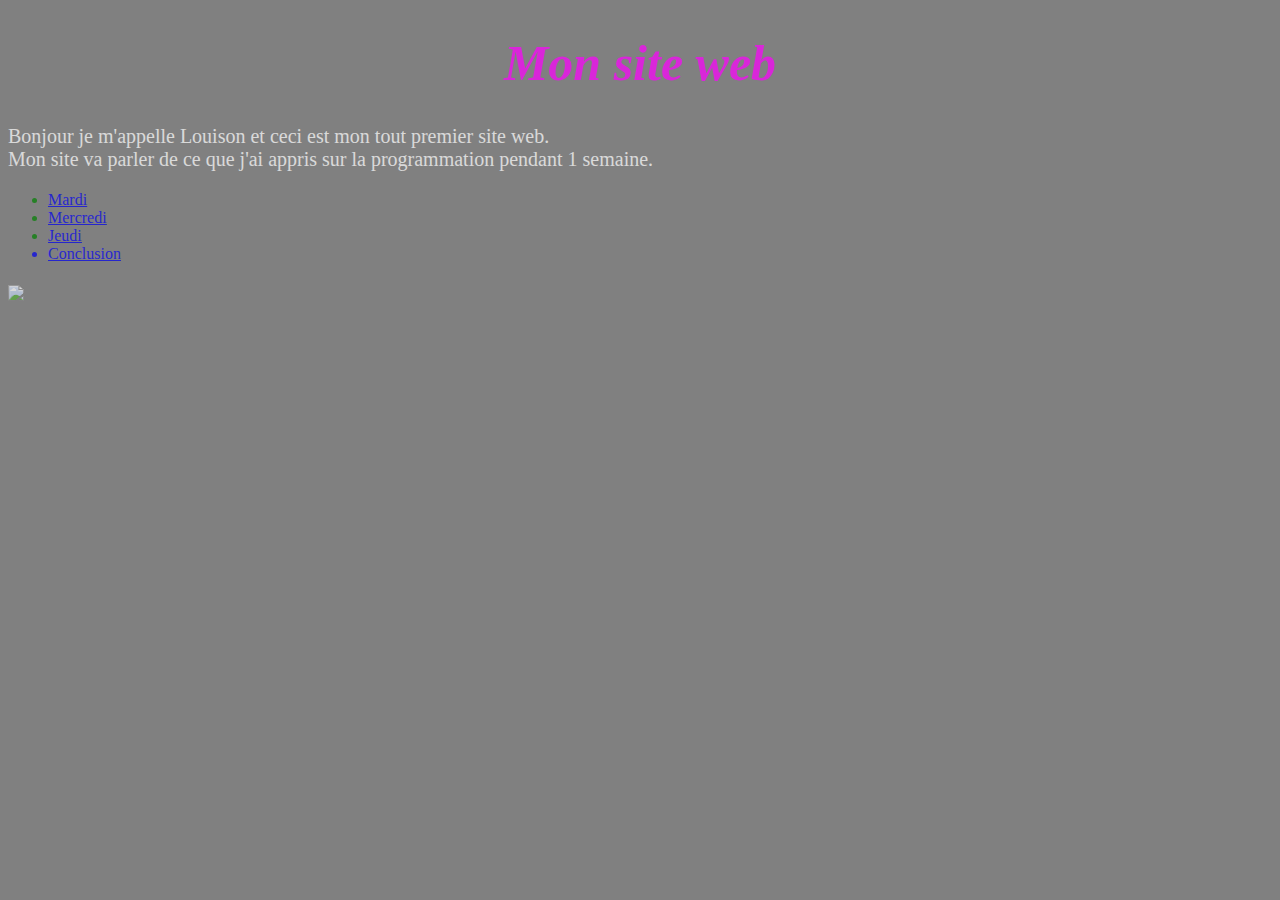
==== index.html @ 2c908e1c "Mon premier commit" ====
<!DOCTYPE html>
<html>
    <head>
        <meta charset="utf-8" />
        <link rel="stylesheet" href="style.css" />
        <title>Mon apprentisage des programmes internet.</title>
    </head>

    <body>
    	<h1>Mon site web</h1>
		<p>Bonjour je m'appelle Louison et ceci est mon tout premier site web.<br />
        Mon site va parler de ce que j'ai appris sur la programmation pendant 1 semaine.
    	</p>
	    <ul>
	    	<li><a href="suite page web.html">Mardi</a></li>
	    	<li><a href="page web p3.html">Mercredi</a></li>
	        <li><a href="jeudi.html">Jeudi</li>
	        <li>Conclusion</li>
	    </ul>
	    <p><img src="codehtml.JPG" /></p>
    </body>
</html>
---- style.css ----
p
{
	color: white;
	font-size: 20px; /* Paragraphes de 14 pixels */
	font-family: Impact;
	text-align: left;
}
h1
{
	color : fuchsia;
	font-size: 50px; /* Titres de 40 pixels */
	font-family: Times New Roman;
	font-style: italic;
	text-align: center; 
}
ul
{
	color : green;
	font-family: Arial Black;
	text-decoration: underline;
    text-align: left;
}
body
{
	background-color:grey;
    background-image: url("fonddemonsiteweb.JPG");
    background-attachment: fixed; /* Le fond restera fixe */
    opacity: 0.7;	
}
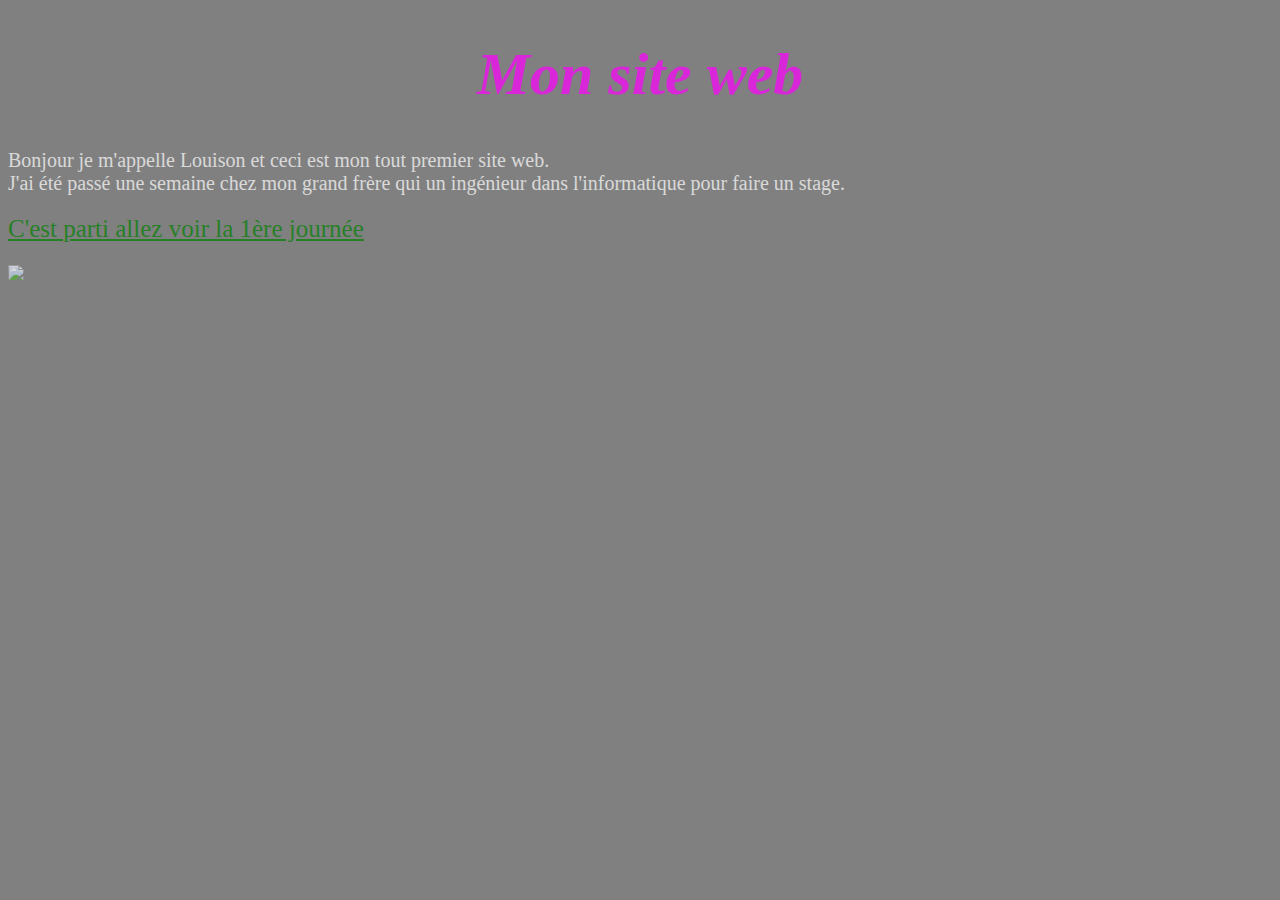
==== commit 4c031b86: "2ème commit" ====
--- a/index.html
+++ b/index.html
@@ -7,16 +7,11 @@
     </head>
 
     <body>
-    	<h1>Mon site web</h1>
-		<p>Bonjour je m'appelle Louison et ceci est mon tout premier site web.<br />
-        Mon site va parler de ce que j'ai appris sur la programmation pendant 1 semaine.
-    	</p>
-	    <ul>
-	    	<li><a href="suite page web.html">Mardi</a></li>
-	    	<li><a href="page web p3.html">Mercredi</a></li>
-	        <li><a href="jeudi.html">Jeudi</li>
-	        <li>Conclusion</li>
-	    </ul>
-	    <p><img src="codehtml.JPG" /></p>
+        <h1>Mon site web</h1>
+        <p>Bonjour je m'appelle Louison et ceci est mon tout premier site web.<br />
+        J'ai été passé une semaine chez mon grand frère qui un ingénieur dans l'informatique pour faire un stage.
+        </p>
+            <li><a href="suite page web.html">C'est parti allez voir la 1ère journée</a></li>
+        <p><img src="codehtml.JPG" /></p>
     </body>
 </html>--- a/style.css
+++ b/style.css
@@ -1,14 +1,19 @@
+a
+{
+	color: green;
+}
+
 p
 {
 	color: white;
-	font-size: 20px; /* Paragraphes de 14 pixels */
+	font-size: 20px; /* Paragraphes de 20 pixels */
 	font-family: Impact;
 	text-align: left;
 }
 h1
 {
 	color : fuchsia;
-	font-size: 50px; /* Titres de 40 pixels */
+	font-size: 60px; /* Titres de 60 pixels */
 	font-family: Times New Roman;
 	font-style: italic;
 	text-align: center; 
@@ -27,5 +32,11 @@
     background-attachment: fixed; /* Le fond restera fixe */
     opacity: 0.7;	
 }
-
-                          +li
+{
+    color : green;
+    font-size: 25px; /* Titres de 25 pixels */
+	font-family: Arial Black;
+	text-decoration: underline;
+    text-align: left;
+}	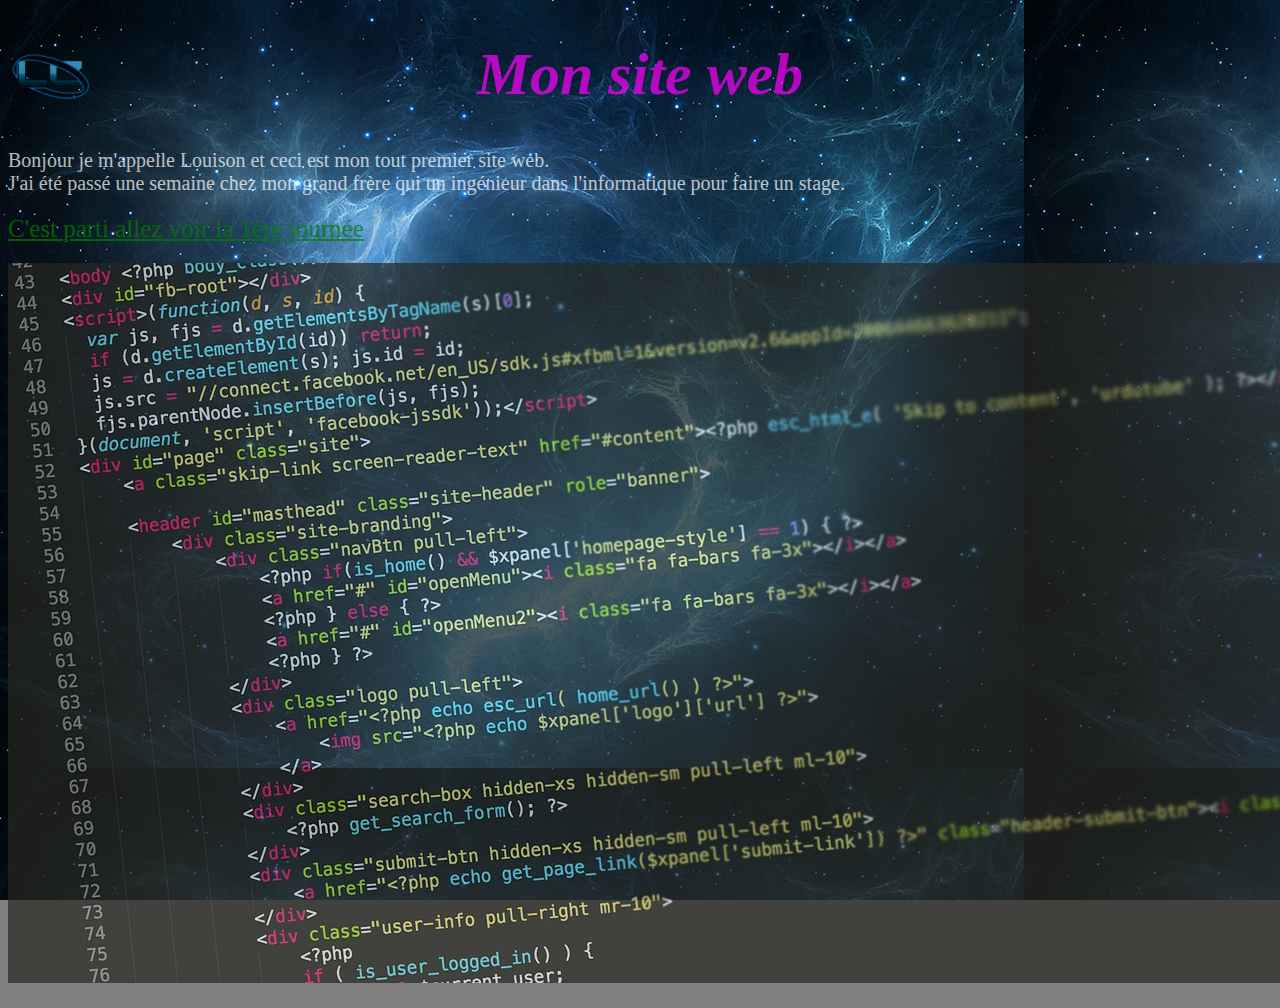
==== commit 3d72a731: "Commit du jeudi" ====
--- a/index.html
+++ b/index.html
@@ -6,12 +6,13 @@
         <title>Mon apprentisage des programmes internet.</title>
     </head>
 
-    <body>
+    <body id="page_0">
+        <img src="media/logo.png" width="80px" style="position:absolute; top: 40px; left: 10px" />
         <h1>Mon site web</h1>
         <p>Bonjour je m'appelle Louison et ceci est mon tout premier site web.<br />
         J'ai été passé une semaine chez mon grand frère qui un ingénieur dans l'informatique pour faire un stage.
         </p>
-            <li><a href="suite page web.html">C'est parti allez voir la 1ère journée</a></li>
-        <p><img src="codehtml.JPG" /></p>
+            <li><a href="mardi.html">C'est parti allez voir la 1ère journée</a></li>
+        <p><img src="media/codehtml.jpg" /></p>
     </body>
 </html>--- a/style.css
+++ b/style.css
@@ -1,42 +1,59 @@
-a
-{
+a{
 	color: green;
 }
 
-p
-{
+p{
 	color: white;
 	font-size: 20px; /* Paragraphes de 20 pixels */
 	font-family: Impact;
 	text-align: left;
 }
-h1
-{
+
+h1{
 	color : fuchsia;
 	font-size: 60px; /* Titres de 60 pixels */
 	font-family: Times New Roman;
 	font-style: italic;
 	text-align: center; 
 }
-ul
-{
+
+ul{
 	color : green;
 	font-family: Arial Black;
 	text-decoration: underline;
     text-align: left;
 }
-body
-{
-	background-color:grey;
-    background-image: url("fonddemonsiteweb.JPG");
-    background-attachment: fixed; /* Le fond restera fixe */
-    opacity: 0.7;	
-}
-li
-{
+
+li{
     color : green;
     font-size: 25px; /* Titres de 25 pixels */
 	font-family: Arial Black;
 	text-decoration: underline;
     text-align: left;
-}	+}	
+
+body{
+	background-color:grey;
+    background-attachment: fixed; /* Le fond restera fixe */
+    opacity: 0.7;
+}
+
+#page_0{
+    background-image: url("media/fondecranindex.jpg");
+}
+
+#page_1{
+    background-image: url("media/fonddemonsiteweb.jpg");
+}
+
+#page_2{
+    background-image: url("media/fondecranpage2.jpg");	
+}
+
+#page_3{
+    background-image: url("media/fondecranpage3.jpg");
+}
+
+#page_4{
+    background-image: url("media/fondecranconclusion.jpg");
+}